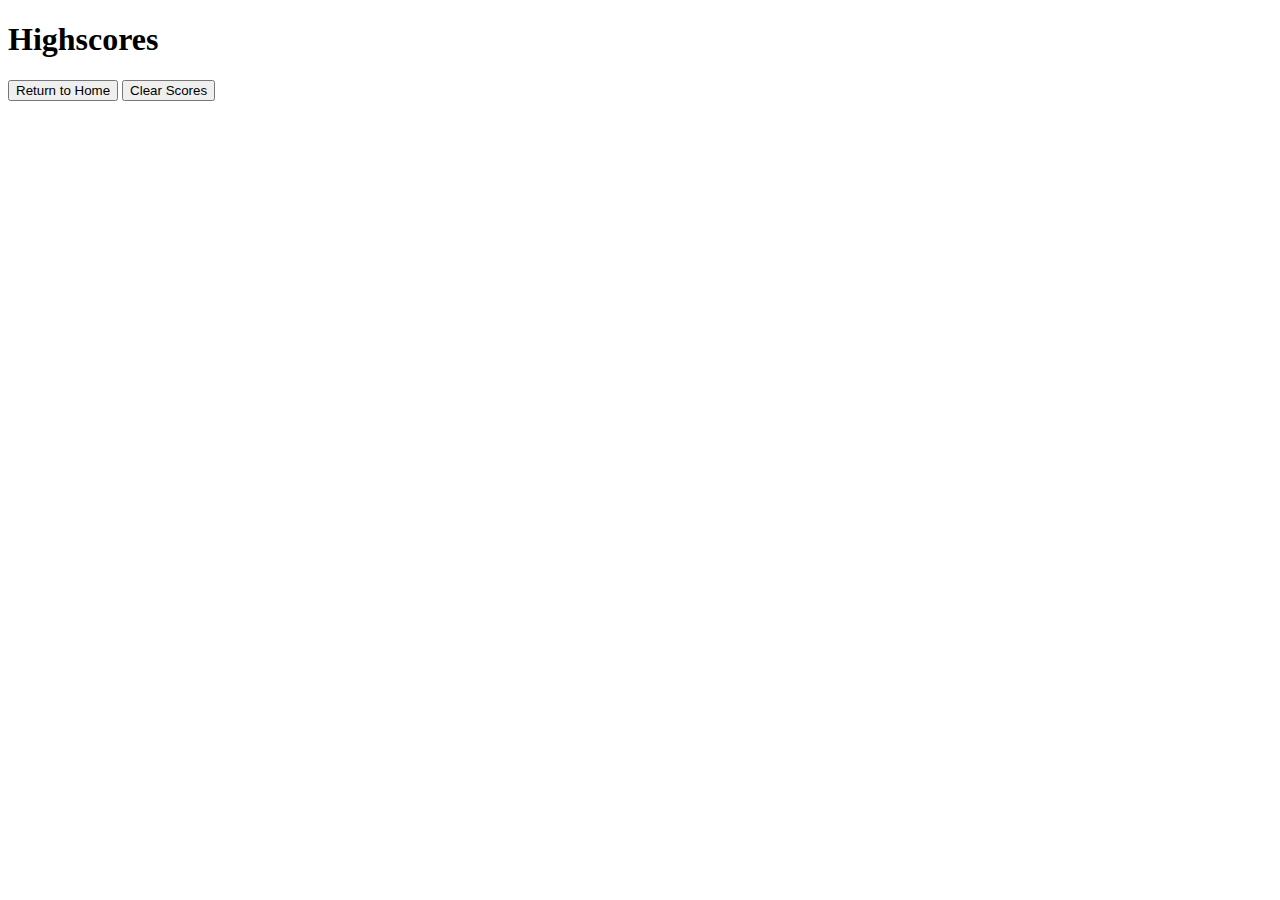
==== highscore.html @ bf0f7cf2 "condensed and changed some things//scoreboard still not working" ====
<!DOCTYPE html>
<html lang="en">
  <head>
    <meta charset="UTF-8" />
    <meta name="viewport" content="width=device-width, initial-scale=1.0" />
    <meta http-equiv="X-UA-Compatible" content="ie=edge" />
    <title>Coding Quiz Highscores</title>
    <link rel="stylesheet" href="assets/css/reset.css" />
    <link rel="stylesheet" href="assets/css/style.css" />
  </head>

  <body>
    <div class="wrapper"><div id="title2" class="centered">
      <header>
      <h1>Highscores</h1>
    </header>
      <ol id="highscores"></ol>

      <a href="index.html"><button class="btn">Return to Home</button></a>
      <button class="btn" id="clear">Clear Scores</button>
    </div>
    </div>

    <script src="./assets/js/scoreboard.js"></script>
  </body>
</html>
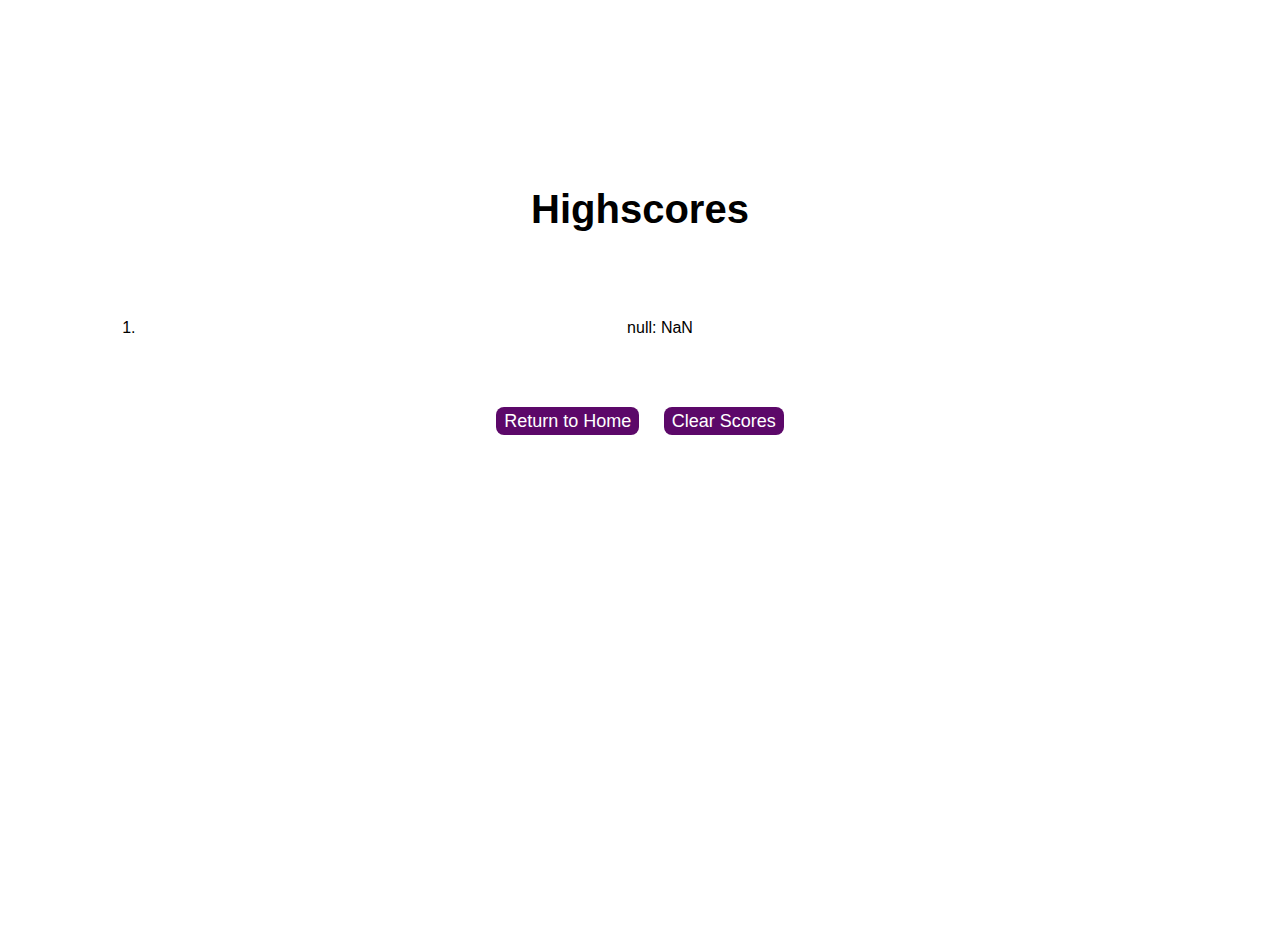
==== commit 64d64f25: "adjusted positioning of scores" ====
--- a/highscore.html
+++ b/highscore.html
@@ -10,11 +10,11 @@
   </head>
 
   <body>
-    <div class="wrapper"><div id="title2" class="centered">
+    <div class="wrapper margin"><div id="title2" class="centered">
       <header>
       <h1>Highscores</h1>
     </header>
-      <ol id="highscores"></ol>
+      <ol class ="centered margin" id="highscores"></ol>
 
       <a href="index.html"><button class="btn">Return to Home</button></a>
       <button class="btn" id="clear">Clear Scores</button>
--- a/assets/css/style.css
+++ b/assets/css/style.css
@@ -0,0 +1,158 @@
+*,
+*::before,
+*::after {
+    box-sizing: border-box;
+}
+
+html,
+body,
+.wrapper {
+    height: 100%;
+    margin: 0;
+    padding: 0;
+}
+
+.margin {
+    margin: 40px;
+}
+
+body {
+    font-family: Arial, Helvetica, sans-serif;
+    background-color: white;
+}
+
+.wrapper {
+    padding-top: 30px;
+    padding-left: 20px;
+    padding-right: 20px;
+}
+
+#title, #title2, #questions {
+    margin-top: 50px;
+}
+
+h1 {
+    font-size: 40px;
+    font-weight: bold;
+}
+
+.p, .initials-input, #user-scores {
+    font-size: 18px;
+    color: black;
+    padding:10px;
+}
+
+.centered {
+    text-align: center;
+    padding-bottom: 20px;
+}
+
+a {
+    text-decoration: none;
+    color: black;
+}
+
+.hidden {
+    display: none;
+}
+
+.show {
+    display: block;
+}
+
+.choice{
+    display: block;
+    margin-top: 10px;
+}
+
+header {
+    text-align: center;
+    padding: 20px;
+    padding-top: 40px;
+    color: black;
+    font-weight: bold;
+}
+
+.card {
+    background-color: white;
+    border-radius: 5px;
+    border-width: 1px;
+    color: hsl(206, 17%, 28%);
+    font-size: 18px;
+    margin: 0 auto;
+    max-width: 800px;
+    padding: 30px 40px;
+}
+
+.card-body {
+    min-height: 100px;
+    margin-top:50px;
+}
+
+.card-footer::after {
+    content: " ";
+    display: block;
+    width: 100%;
+    background: #e7e9eb;
+    height: 2px;
+}
+
+#textboxid
+{
+    height:25px;
+    font-size:12pt;
+}
+
+
+.btn, .btn-start, .btn-submit {
+    border: none;
+    background-color: rgb(92, 8, 105);
+    border-radius: 8px;
+    box-shadow: rgba(0, 0, 0, 0.1) 0px 1px 6px 0px rgba(0, 0, 0, 0.2) 0px 1px 1px 0px;
+    color: hsl(0, 0%, 100%);
+    display: inline-block;
+    font-size: 18px;
+    line-height: 12px;
+    margin: 10px;
+    padding: 8px;
+    text-align: center;
+    cursor: pointer;
+}
+
+:hover.btn {
+    opacity: 80%;
+}
+
+button[disabled] {
+    cursor: default;
+    background: #c0c7cf;
+}
+
+.float-left {
+    float: left;
+    padding: 10px;
+}
+
+.float-right {
+    float: right;
+    padding: 10px;
+}
+
+.li {
+    padding-left: 20px;
+}
+
+
+@media (max-width: 690px) {
+    .btn {
+        font-size: 1rem;
+        margin: 16px 0px 0px 0px;
+        padding: 10px 15px;
+    }
+
+    @media (max-width: 500px) {
+        .btn {
+            font-size: 0.8rem;
+        }
+    }
+}